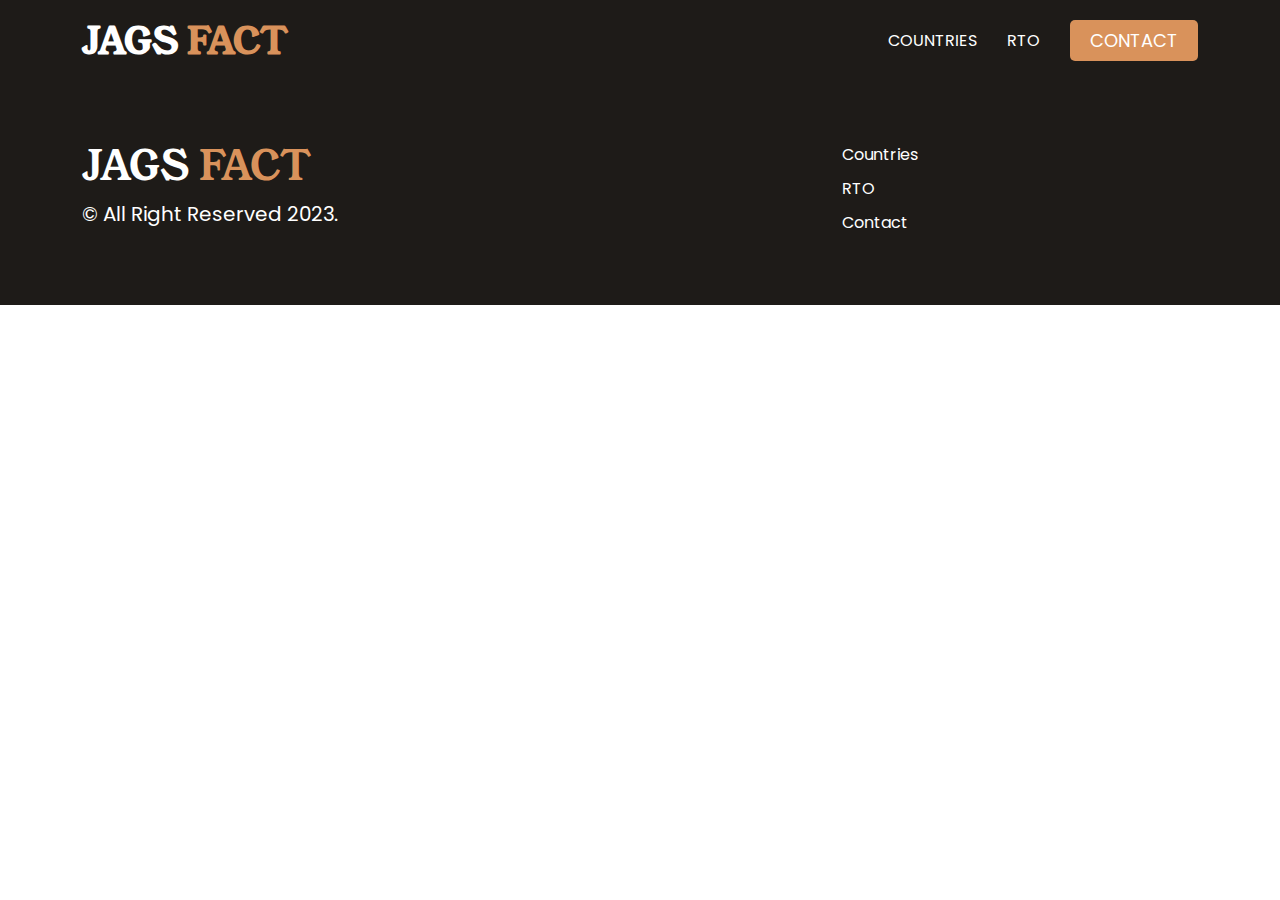
==== index.htm @ b0b9472c "Add files via upload" ====
<!doctype html>
<html lang="en">

<head>
    <meta charset="utf-8">
    <meta name="viewport" content="width=device-width, initial-scale=1">
    <title>Home | Jags Facts</title>
    <link rel="icon" type="image/x-icon" href="./assets/img/favicon.png">
    <link rel="stylesheet" href="./assets/css/bootstrap.min.css">
    <link rel="stylesheet" href="./assets/css/style.css">
</head>

<body>


    <header class="container-fluid">
        <div class="container">
            <div class="row">
                <div class="col-md-4">
                    <a href="./countries.htm">
                        <h1 class="logo">Jags <span>Fact</span></h1>
                    </a>
                </div>
                <div class="col-md-8">
                    <ul>
                        <li>
                            <a href="./countries.htm" class="">Countries</a>
                        </li>
                        <li>
                            <a href="./rto.htm" class="">RTO</a>
                        </li>
                        <li>
                            <a href="#" class="cmn_btn">Contact</a>
                        </li>
                    </ul>
                </div>
            </div>
        </div>
    </header>
    
    <footer class="container-fluid">
        <div class="container">
            <div class="row">
                <div class="col-12 col-sm-8">
                    <h1 class="logo">Jags <span>Fact</span></h1>
                    <p>
                        &copy; All Right Reserved 2023.
                    </p>
                </div>
                <div class="col-12 col-sm-4">
                    <ul>
                        <li>
                            <a href="./countries.htm">
                                Countries
                            </a>
                        </li>
                        <li>
                            <a href="./rto.htm">
                                RTO
                            </a>
                        </li>
                        <li>
                            <a href="#">
                                Contact
                            </a>
                        </li>
                    </ul>
                </div>
            </div>
        </div>
    </footer>

    <script src="./assets/js/script.js"></script>
</body>

</html>
---- assets/css/style.css ----
@import url('https://fonts.googleapis.com/css2?family=Poppins:wght@100;200;300;400;500;600;700;800;900&family=Young+Serif&display=swap');

* {
    font-family: 'Poppins', sans-serif;
}

*:empty{
    background-color: #f7f7f7;
}
a:empty{
    background-color: transparent;
}

h1,
h2,
h3,
h4,
h5,
h6,
h1 *,
h2 *,
h3 *,
h4 *,
h5 *,
h6 *{
    font-family: 'Young Serif', serif;
}

a {
    text-decoration: none
}

.inner{
    width: 100%;
}

.country_box {
    margin-top: 12px;
    margin-bottom: 12px;
    width: calc(100% / 5);
}

.country_box .inner {
    border: 1px solid #e9eef2;
    /* box-shadow: -3px 3px 8px rgb(0 0 0 / 10%); */
    height: 100%;
    position: relative;
    transition: 0.5s ease;
    background: #fff;
}

.country_box .inner:hover {
    background-color: #f7f9fb;
}

.country_box .inner figure {
    margin: 0;
    padding: 20px 0 0;
}

.country_box .inner figure img {
    height: 100px;
    margin: 0 auto;
    display: block;
    max-width: 100%;
}

.country_box .inner .cntnt_box {
    padding: 10px 15px 25px;
}

.country_box .inner .c_name {
    font-size: 16px;
    display: flex;
    justify-content: space-between;
    align-items: center;
    margin-bottom: 5px;
    margin-top: 10px;
}

.country_box .inner .cap_name {
    font-size: 12px;
    margin: 0;
}

.section_country {
    background: #f8f8f8;
}

.country_box .inner .region {
    font-size: 10px;
    margin: 15px 0;
    padding: 5px 15px;
    background-color: #f7dc2d;
    display: inline-block;
    text-transform: uppercase;
    margin-bottom: 0;
}

.country_box .inner a {
    position: absolute;
    top: 0;
    left: 0;
    right: 0;
    bottom: 0;
}

.loadMore {
    background: #1e1b18;
    border: 1px solid #1e1b18;
    color: #fff;
    margin: 40px auto 20px;
    padding: 15px 20px;
    display: block;
    width: 200px;
    text-align: center;
    cursor: pointer;
    transition: 0.5s ease;
    color: #ffffff;
}

.loadMore:hover {
    background: #fff;
    color: #1e1b18;
}

.tabsCntnt {
    display: flex;
    flex-wrap: wrap;
    list-style: none;
    margin: 0 0 25px;
    padding: 0;
    justify-content: center;
}

.tabsCntnt li span {
    display: inline-block;
    padding: 10px 35px;
    background-color: #1e1b18;
    margin-right: 10px;
    font-size: 14px;
    cursor: pointer;
    border-radius: 5px;
    color: #FFFAFF;
    transition: 0.5s ease;
}

.tabsCntnt li.active > span {
    background-color: #d9925b;
    color: #fff;
}

.dropdown ul {
    display: flex;
    flex-direction: column;
    list-style: none;
    margin: 0;
    background: #1e1b18;
    color: #fff;
    padding: 5px 5px;
    position: absolute;
    z-index: 99;
    width: 220px;
    border-radius: 5px;
    display: none
}

.dropdown:hover ul {
    display: block
}

.dropdown:hover ul span {
    padding: 8px 8px;
    display: block;
    margin: 0;
    cursor: pointer;
    transition: 0.5s ease
}

.dropdown:hover ul span:hover,
.tabsCntnt li span:hover {
    background: #d9925b;
}


/** header **/

header {
    padding-top: 20px;
    padding-bottom: 20px;
    background: #1E1B18;
    position: sticky;
    top: 0;
    z-index: 999
}

header .logo {
    font-size: 36px;
    font-weight: 800;
    text-transform: uppercase;
    margin: 0;
    color: #fff;
}

header .logo span {
    color: #d9925b;
    font-family: 'Young Serif', serif;
}

header ul {
    display: flex;
    flex-wrap: wrap;
    margin: 0;
    padding: 0;
    list-style: none;
    justify-content: end;
}

header ul li {
    display: flex;
    align-items: center;
    margin-left: 30px;
}

header ul a {
    text-decoration: none;
    font-size: 16px;
    text-transform: uppercase;
    color: #fff;
}

.cmn_btn {
    background: #d9925b;
    display: inline-block;
    padding: 7px 20px;
    color: #fff;
    border-radius: 5px;
    font-size: 18px;
    text-decoration: none;
}

.cmn_btn.dark {
    background: #1e1b18;
    border: 1px solid #1e1b18;
    padding: 12px 35px;
    font-size: 18px;
    text-transform: uppercase;
    border-radius: 0;
    transition: 0.5s ease;
}

.cmn_btn.dark:hover {
    background: #fff;
    color: #1e1b18;
}

.banner {
    background: url(../img/banner.png);
    background-position: center center;
    background-repeat: no-repeat;
    background-size: cover;
    padding: 350px 0 180px;
}

.banner .hdng {
    font-size: 42px;
    width: 800px;
    max-width: 100%;
    margin-bottom: 20px;
    font-family: 'Young Serif', serif;
}

.banner .subHdng {
    font-size: 18px;
    width: 550px;
    max-width: 100%;
    margin: 0 0 50px;
}

.section_country {
    background: #f8f8f8;
    padding-top: 100px;
    padding-bottom: 100px;
}

.section_country .hdng {
    font-size: 32px;
    margin-bottom: 10px;
    text-align: center
}

.section_country .cntnt {
    font-size: 24px;
    margin-bottom: 40px;
    text-align: center
}


/** footer **/

footer {
    padding-top: 60px;
    padding-bottom: 60px;
    background: #1E1B18;
}

footer .logo {
    color: #fff;
    text-transform: uppercase
}

footer .logo span {
    color: #d9925b;
    font-family: 'Young Serif', serif;
}

footer ul {
    display: flex;
    flex-direction: column;
    margin: 0;
    padding: 0;
    list-style: none;
}

footer ul li a {
    color: #fff;
    text-decoration: none;
    display: inline-block;
    margin-bottom: 10px;
}

footer p {
    color: #fff;
    font-size: 20px;
    margin: 0;
}


/*** rto page ***/

.container_rto {
    background: #f8f8f8;
    padding-top: 100px;
    padding-bottom: 100px;
}

.container_rto .logo {
    font-size: 48px;
    font-weight: 800;
    text-align: center;
    color: #d9925b;
    background: #fff;
    display: inline-flex;
    padding: 0px 60px 15px;
    flex-direction: column;
    box-shadow: 5px 5px 0px #ed925b;
}

.container_rto .logo span {
    display: block;
    font-size: 15px;
    text-transform: uppercase;
    color: #525252;
    font-weight: 600;
}

.rto_box {
    padding: 25px 25px;
    text-align: center;
    border: 1px solid #f0ded0;
    margin-top: 30px;
    border-radius: 15px;
}

.rto_box .hdng {
    font-size: 24px;
    margin-bottom: 10px;
    color: #d9925b;
}

.rto_box .desc {
    font-size: 16px;
    width: 500px;
    max-width: 100%;
    margin: 0 auto 25px;
    color: #666;
    font-weight: 500;
}

.rto_box .form {
    display: flex;
    flex-direction: column;
    width: 450px;
    max-width: 100%;
    margin: 0 auto;
    text-align: left;
}

.rto_box .form label {
    font-size: 14px;
    font-weight: 600;
    color: #d9925b;
}

.rto_box .form label span {
    font-size: 13px;
    display: block;
    color: #5f5f5f;
    font-weight: 600;
}

.rto_box .form input#rtoNumber,
.rto_box .form input#rtoNumber:focus {
    height: 45px;
    padding: 15px 15px;
    border: 0px;
    background: #f0ded0;
    color: #ed925b;
    margin-top: 20px;
    outline: none;
    font-weight: 700;
}

.rto_box .form input#findRTO {
    height: 50px;
    padding: 6px 15px;
    border: 0px;
    background: #1e1b18;
    border: 1px solid #1e1b18;
    color: #ffffff;
    margin-top: 20px;
    text-transform: uppercase;
    cursor: pointer;
    transition: 0.5s ease;
    font-weight: 700;
}

.rto_box .form input#findRTO:hover {
    background: #ecf4fe;
    color: #0c64e6;
}

.rto_box .message,
.rto_box .errMessage {
    width: 450px;
    max-width: 100%;
    margin: 25px auto 0;
    background: #d1e7dd;
    color: #0a3622;
    padding: 25px 15px;
    border: 1px solid #0a3622;
    font-weight: 600;
}

.rto_box .errMessage {
    background: #f8d7da;
    border: 1px solid #58151c;
    color: #58151c;
}

.rto_box .message span {
    font-weight: 800;
}

.explore {
    background: #f8f8f8;
    padding-top: 100px;
    padding-bottom: 100px;
}

/* .explore .right {
    display: flex;
    align-items: center;
} */

.explore .oName img {
    width: 25px;
    margin-right: 15px;
}

.explore .right .inner{
    background-color: #fff;
    height: 100%;
    padding: 25px;
    display: flex;
    flex-wrap: wrap;    
    flex-direction: column;
    justify-content: space-between;
}

.explore .oName {
    font-size: 28px;
    margin-bottom: 25px;
}

.explore .cName,
.explore .capitalCity,
.explore .continent,
.explore .population {
    font-size: 16px;
    font-weight: 400;
    display: flex;
    flex-wrap: wrap;
}

.explore .cName span,
.explore .capitalCity span,
.explore .continent span,
.explore .population span {
    display: inline-block;
    min-width: 200px;
    margin-left: 15px;
}


.explore .cName strong,
.explore .capitalCity strong,
.explore .continent strong,
.explore .population strong,
.explore .nativeNames strong{
    color: #d9925b;
}

.explore #nativeNames i {
    background: #c95b05;
    color: #fff;
    font-style: normal;
    display: inline-block;
    font-size: 13px;
    padding: 4px 15px;
    margin-right: 10px;
}

.mapsHdng {
    display: flex;
    flex-wrap: wrap;
    margin-top: 25px;
    width: 100%;
}

.mapsHdng p {
    width: 50%;
    display: flex;
    align-items: center;
    margin: 0;
    font-size: 14px;
}

.mapsHdng p img {
    width: 30px;
    margin-right: 10px;
}

.mapsHdng p a {
    color: #000;
    text-decoration: none;
}

.otherInfo {
    background: #fff;
    width: 100%;
    padding: 25px;
    margin-top: 25px;
}

.otherInfo .hdng {
    font-size: 24px;
    margin-bottom: 5px;
}

.otherInfo ul {
    display: flex;
    flex-wrap: wrap;
    list-style: none;
    margin: 0;
    padding: 0;
    justify-content: space-between;
}

.otherInfo ul li {
    width: 49.5%;
    background: #fcf5f0;
    margin-top: 8px;
    font-size: 14px;
    display: flex;
    flex-wrap: wrap;
    align-content: center;
}

.otherInfo ul li span{
    display: flex;
    flex-wrap: wrap;
    align-items: center;
    max-width: 100%;
    height: 100%;
}

.otherInfo ul li span:last-child{
    width: calc(100% - 200px);
    text-transform: capitalize;
}

.otherInfo ul li span:first-child {
    font-weight: 600;
    width: 150px;
    background: #f7eae0;
    padding: 5px 15px;
    margin-right: 10px;
}

.otherInfo ul li i.currname {
    background: #d9925b;
    color: #fff;
    font-size: 11px;
    display: inline-block;
    margin: 5px 5px;
    padding: 5px 15px;
    text-transform: uppercase;
}

.otherInfo ul li i.info {
    background: #03426d;
    color: #fff;
}

.otherInfo ul li i.warning {
    background: #580404;
    color: #fff;
}

.otherInfo ul li i.info,
.otherInfo ul li i.warning{
    display: inline-block;
    padding: 2px 15px;
}

.searchCountry {
    display: flex;
    flex-wrap: wrap;
    justify-content: center;
    margin-bottom: 60px;
}

.searchCountry select {
    width: 400px;
    max-width: 100%;
    height: 50px;
    max-width: 100%;
}

.searchCountry input[type="submit"] {
    width: 150px;
    height: 45px;
    text-align: center;
    background: #1e1b18;
    border: 0;
    color: #fff;
}

.select2-container .select2-selection--single, .select2-container .select2-selection--single > span {
    height: 45px;
    line-height: 45px!important;
    font-size: 14px;
    background: #f2e5d9;
    border: 0;
}
.select2-container--default .select2-selection--single .select2-selection__arrow{
    height: 43px;
}

.select2-container .select2-selection--single > span:first-child {
    border: 1px solid #1e1b183d;
}

.select2-container input.select2-search__field {
    outline: none;
}

.select2-container--default .select2-results__option--highlighted[aria-selected] {
    background: #000;
}

.select2-results__option[aria-selected] {
    font-size: 14px;
}

@media screen and (max-width:1199.99px) {
    .country_box {
        width: calc(100% / 4);
    }
}

@media screen and (max-width:991.99px) {
    .country_box {
        width: calc(100% / 3);
    }

    .banner .hdng {
        font-size: 38px;
    }

    .otherInfo ul li {
        width: 100%;
        max-width: 100%;
    }
}

@media screen and (max-width:767.99px) {
    .country_box {
        width: calc(100% / 3);
    }

    .banner .hdng {
        font-size: 32px;
    }
}

@media screen and (max-width:575.99px) {
    .country_box {
        width: calc(100% / 2);
    }

    .country_box .inner figure img {
        height: auto;
    }

    .tabsCntnt {
        flex-direction: column;
    }

    .tabsCntnt li,
    .tabsCntnt li span {
        width: 100%;
    }

    .tabsCntnt li {
        margin: 2px 0;
    }

    .banner .hdng {
        font-size: 28px;
    }

    .mapsHdng p {
        width: 100%;
        display: flex;
        align-items: center;
        margin: 0;
        font-size: 14px;
    }

    .mapsHdng p:last-child {
        margin-top: 30px;
    }
    
    .explore {
        padding-top: 60px;
        padding-bottom: 60px;
    }
}

@media screen and (max-width:480px) {
    .country_box {
        width: calc(100%/2);
    }

    .otherInfo ul li span:first-child {
        width: 100%;
        max-width: 100%;
    }
    .otherInfo ul li span{
        padding: 5px 15px;
        display: inline-block;
    }
}
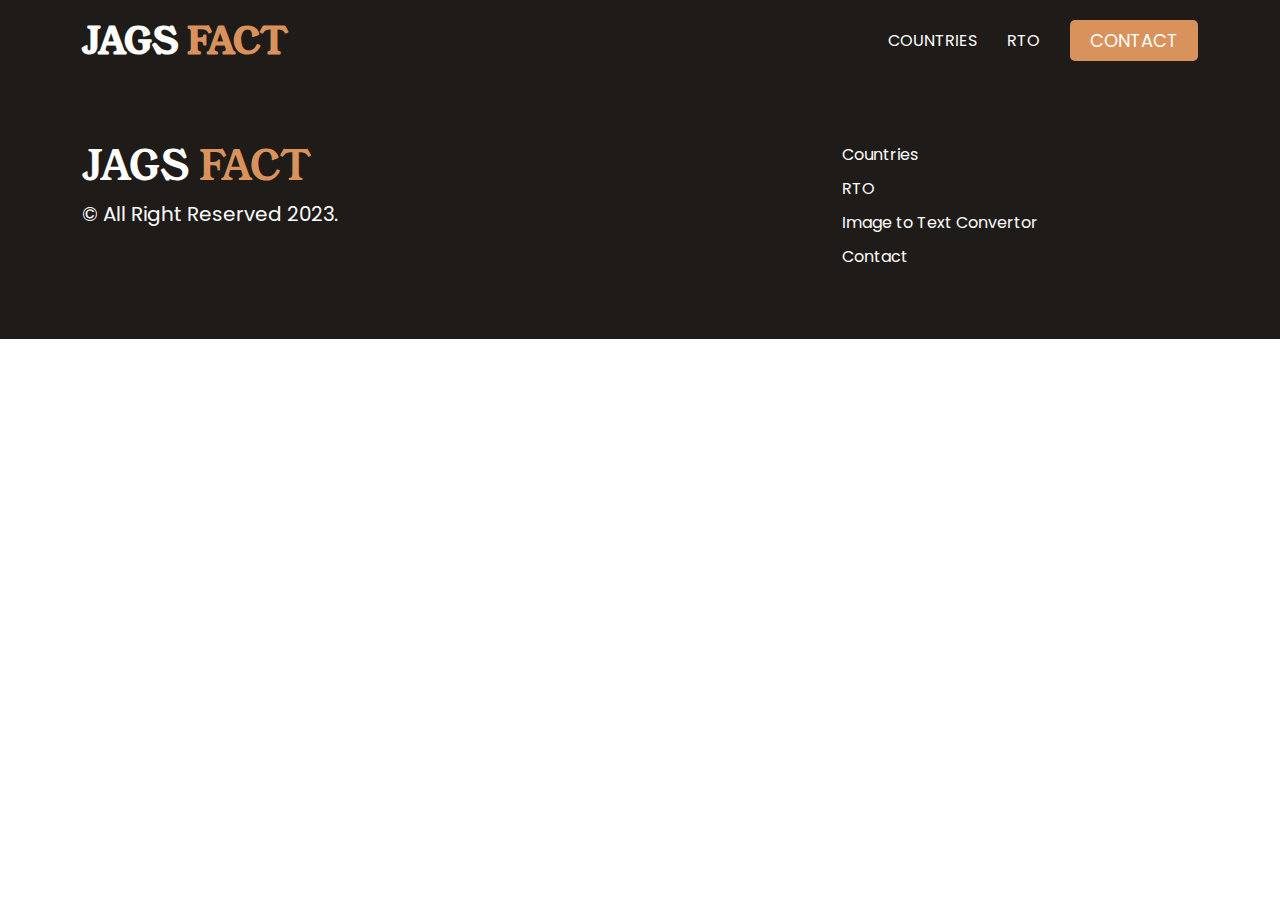
==== commit aee52eb6: "Update index.htm" ====
--- a/index.htm
+++ b/index.htm
@@ -60,6 +60,11 @@
                             </a>
                         </li>
                         <li>
+                            <a href="./image-2-text.htm">
+                                Image to Text Convertor
+                            </a>
+                        </li>
+                        <li>
                             <a href="#">
                                 Contact
                             </a>
@@ -73,4 +78,4 @@
     <script src="./assets/js/script.js"></script>
 </body>
 
-</html>+</html>
--- a/assets/css/style.css
+++ b/assets/css/style.css
@@ -133,6 +133,10 @@
     justify-content: center;
 }
 
+.tabsCntnt li {
+    margin: 5px 0;
+}
+
 .tabsCntnt li span {
     display: inline-block;
     padding: 10px 35px;
@@ -200,6 +204,7 @@
     text-transform: uppercase;
     margin: 0;
     color: #fff;
+    cursor: pointer;
 }
 
 header .logo span {
@@ -370,6 +375,7 @@
     border: 1px solid #f0ded0;
     margin-top: 30px;
     border-radius: 15px;
+    width:100%;
 }
 
 .rto_box .hdng {
@@ -639,6 +645,11 @@
     flex-wrap: wrap;
     justify-content: center;
     margin-bottom: 60px;
+    padding: 0 0px;
+}
+
+.searchCountry form{
+    max-width: 100%;
 }
 
 .searchCountry select {
@@ -684,6 +695,83 @@
     font-size: 14px;
 }
 
+/* map tiler css  */
+
+.map_modal {
+    position: fixed;
+    top: 0;
+    left: 0;
+    bottom: 0;
+    right: 0;
+    z-index: 999;
+    background: rgba(0,0,0,0.7);
+    display: flex;
+    justify-content: center;
+    align-items: center;
+    opacity: 0;
+    visibility: hidden;
+    pointer-events: none;
+    transition: 0.5s ease;
+}
+
+.map_modal.show{
+    opacity: 1;
+    visibility: visible;
+    pointer-events: auto;
+}
+
+.map_modal .map_container {
+    background: #fff;
+    width: 1200px;
+    height: 600px;
+    max-width: 99%;
+    max-height: 99vh;
+    border-radius: 9px;
+    overflow: hidden;
+}
+
+.map_modal .map_container #map {
+    width: 100%;
+    height: 100%;
+}
+
+.infoBoxOnMap {
+    width: 200px;
+}
+
+.infoBoxOnMap ul {
+    list-style: none;
+    padding: 0;
+    margin: 0;
+    display: flex;
+    flex-wrap: wrap;
+}
+
+.infoBoxOnMap ul li:nth-child(odd) {
+    width: 50%;
+    font-weight: 600;
+}
+
+.infoBoxOnMap ul li {
+    font-size: 14px;
+    margin: 5px 0;
+}
+
+button#showMapPoup {
+    margin: 50px auto 0;
+    background: #000;
+    border: 1px solid #000;
+    color: #fff;
+    padding: 12px 15px;
+    width: 250px;
+    text-align: center;
+    transition: 0.5s ease;
+}
+button#showMapPoup:hover{
+    background: #fff;
+    color: #000;
+}
+
 @media screen and (max-width:1199.99px) {
     .country_box {
         width: calc(100% / 4);
@@ -712,6 +800,28 @@
 
     .banner .hdng {
         font-size: 32px;
+    }
+
+    .select2-container{
+        width: 100%!important;
+    }
+    
+    .searchCountry input[type="submit"] {
+        width: 100%;
+        margin-top: 10px;
+    }
+    header .logo{
+        text-align: center;
+    }
+    header ul {
+        margin-top: 25px;
+        justify-content: center;
+    }
+    header ul li{
+        margin: 0 15px;
+    }
+    .banner {
+        padding: 150px 0 100px;
     }
 }
 
@@ -760,16 +870,145 @@
 }
 
 @media screen and (max-width:480px) {
+    .otherInfo ul li{
+        flex-direction: column;
+    }
+    .otherInfo ul li span{
+        height: auto;
+        width: 100%!important;
+        padding: 5px 15px;
+        display: inline-block;
+        margin: 0!important;
+    }
     .country_box {
         width: calc(100%/2);
     }
-
-    .otherInfo ul li span:first-child {
-        width: 100%;
-        max-width: 100%;
-    }
-    .otherInfo ul li span{
-        padding: 5px 15px;
-        display: inline-block;
-    }
-}
+}
+
+.img_to_text_wrapper{
+    padding: 90px 0px;
+    background: #f8f8fa;
+}
+
+.img_to_text_wrapper .hdngBox h1{
+    font-size: 32px;
+    margin-bottom: 12px;
+}
+
+.img_to_text_wrapper .hdngBox p{
+    font-size: 18px;
+    margin-bottom: 12px;
+}
+
+.img_to_text_wrapper label.customInput_ap {
+    width: 100%;
+    padding: 40px 15px;
+    background: #fff;
+    border: 3px dashed #949C9D;
+    text-align: center;
+    cursor: pointer;
+    position: relative;
+    display: block;
+}
+
+.img_to_text_wrapper label.customInput_ap input {
+    position: absolute;
+    top: 0;
+    left: 0;
+    right: 0;
+    bottom: 0;
+    margin: 0!important;
+    opacity: 0;
+    cursor:pointer;
+}
+
+.img_to_text_wrapper .customInput_ap div img {
+    width: 35px;
+}
+
+.img_to_text_wrapper .customInput_ap div span:nth-child(2) {
+    font-size: 18px;
+    display: block;
+    margin-top: 12px;
+}
+
+.img_to_text_wrapper .customInput_ap div span:nth-child(3) {
+    font-size: 14px;
+    margin-top: 20px;
+    display: block;
+}
+
+.img_to_text_wrapper .customInput_ap div span:nth-child(4) {
+    display: block;
+    width: 180px;
+    margin: 20px auto 0;
+    background: #fff;
+    border: 1px solid #F5AD02;
+    height: 55px;
+    line-height: 52px;
+    color: #F5AD02;
+    font-size: 17px;
+    border-radius: 7px;
+}
+
+.img_to_text_wrapper .ap_label_wrap {
+    background: #F8F8FA;
+    /* padding: 30px; */
+    width: 100%;
+    max-width: 100%;
+    margin: 50px auto 0;
+}
+
+.img_to_text_wrapper .output_box{
+    margin-top: 40px;
+}
+
+.img_to_text_wrapper .output_box h3{
+    font-size: 32px;
+    margin-bottom: 12px;
+}
+
+.img_to_text_wrapper .output_box #outputText {
+    background: #d9925b1c;
+    padding: 30px 50px;
+    line-height: 1.7;
+}
+
+.img_to_text_wrapper .output_box #outputText span {
+    background: #ffc2b9;
+    display: block;
+    padding: 10px;
+    font-weight: 700;
+}
+
+@media screen and (max-width:991.99px){
+    .img_to_text_wrapper{
+        padding: 60px 0px;
+    }
+}
+/* loader */
+.loaderBox {
+    display: flex;
+    align-items: center;
+    margin-top: 20px;
+}
+.loaderBox .loader {
+    margin-left: 15px;
+    width: 30px;
+    height: 30px;
+    border: 3px solid #b9b9b9;
+    border-bottom-color: #FF3D00;
+    border-radius: 50%;
+    display: inline-block;
+    box-sizing: border-box;
+    animation: rotation 1s linear infinite;
+}
+
+@keyframes rotation {
+    0% {
+        transform: rotate(0deg);
+    }
+    100% {
+        transform: rotate(360deg);
+    }
+} 
